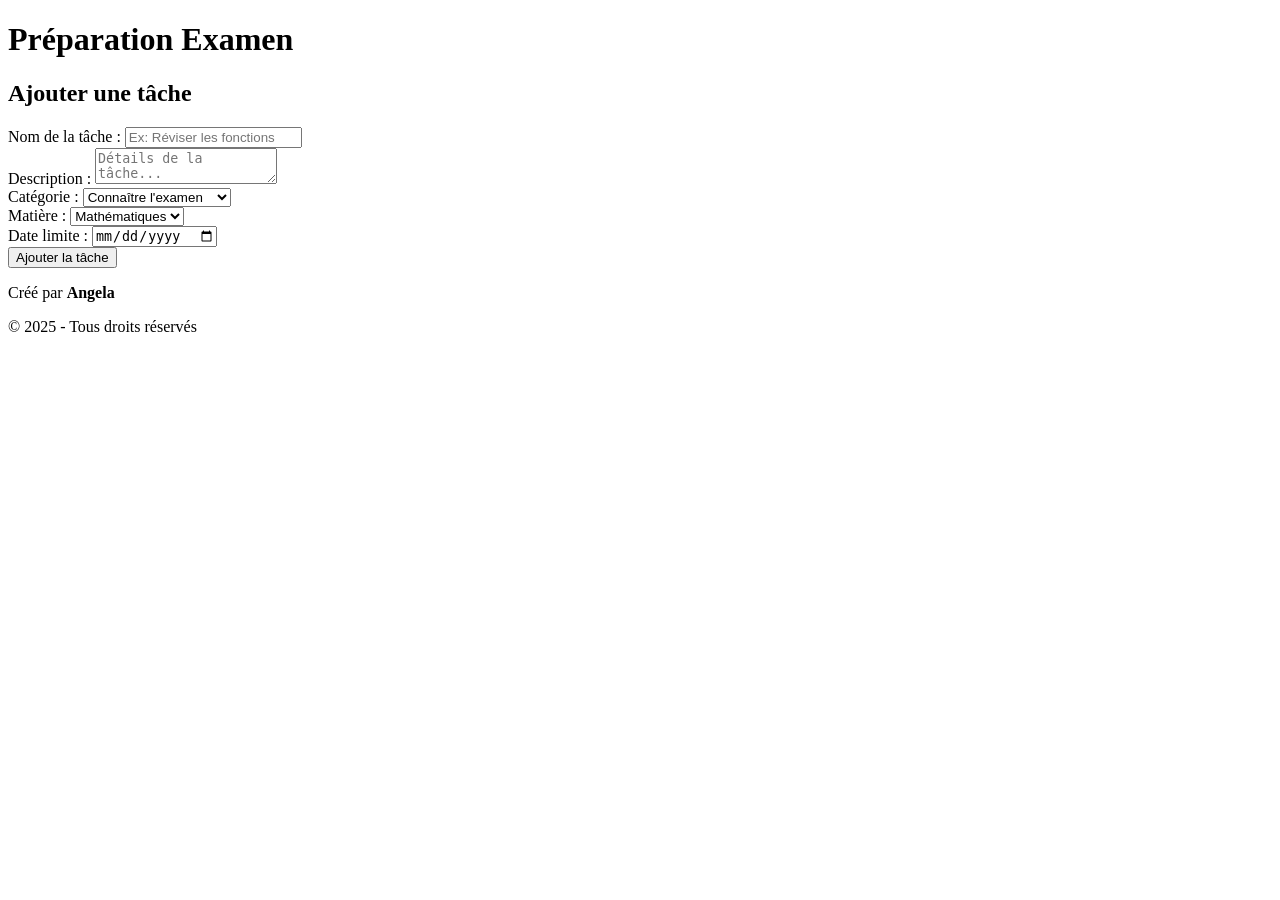
==== Etape 2 a (correction)/index.html @ 620cd531 "Add task form to index.html" ====
<!DOCTYPE html>
<html lang="fr">

<head>
    <meta charset="UTF-8">
    <meta name="viewport" content="width=device-width, initial-scale=1.0">
    <title>Préparation Examen - Formulaire</title>
    <link rel="stylesheet" href="style.css">
</head>

<body>

    <header>
        <h1>Préparation Examen</h1>
    </header>

    <main>
        <section id="form-section">
            <h2>Ajouter une tâche</h2>

            <form id="task-form">

                <div class="field">
                    <label for="title">Nom de la tâche :</label>
                    <input type="text" id="title" name="title" placeholder="Ex: Réviser les fonctions" required>
                </div>

                <div class="field">
                    <label for="description">Description :</label>
                    <textarea id="description" name="description" placeholder="Détails de la tâche..."></textarea>
                </div>

                <div class="field">
                    <label for="taskCategory">Catégorie :</label>
                    <select id="taskCategory" name="taskCategory" required>
                        <option value="1">Connaître l'examen</option>
                        <option value="2">Évaluer et prioriser</option>
                        <option value="3">Planifier les révisions</option>
                        <option value="4">Réviser activement</option>
                        <option value="5">S'entraîner et ajuster</option>
                    </select>
                </div>

                <div class="field">
                    <label for="taskSubject">Matière :</label>
                    <select id="taskSubject" name="taskSubject" required>
                        <option value="1">Mathématiques</option>
                        <option value="2">Physique</option>
                        <option value="3">Chimie</option>
                    </select>
                </div>

                <div class="field">
                    <label for="deadline">Date limite :</label>
                    <input type="date" id="deadline" name="deadline" required>
                </div>

                <div class="form-buttons">
                    <button type="submit">Ajouter la tâche</button>
                </div>

            </form>
        </section>
    </main>

    <footer>
        <p>Créé par <strong>Angela</strong></p>
        <p>&copy; 2025 - Tous droits réservés</p>
    </footer>

</body>

</html>
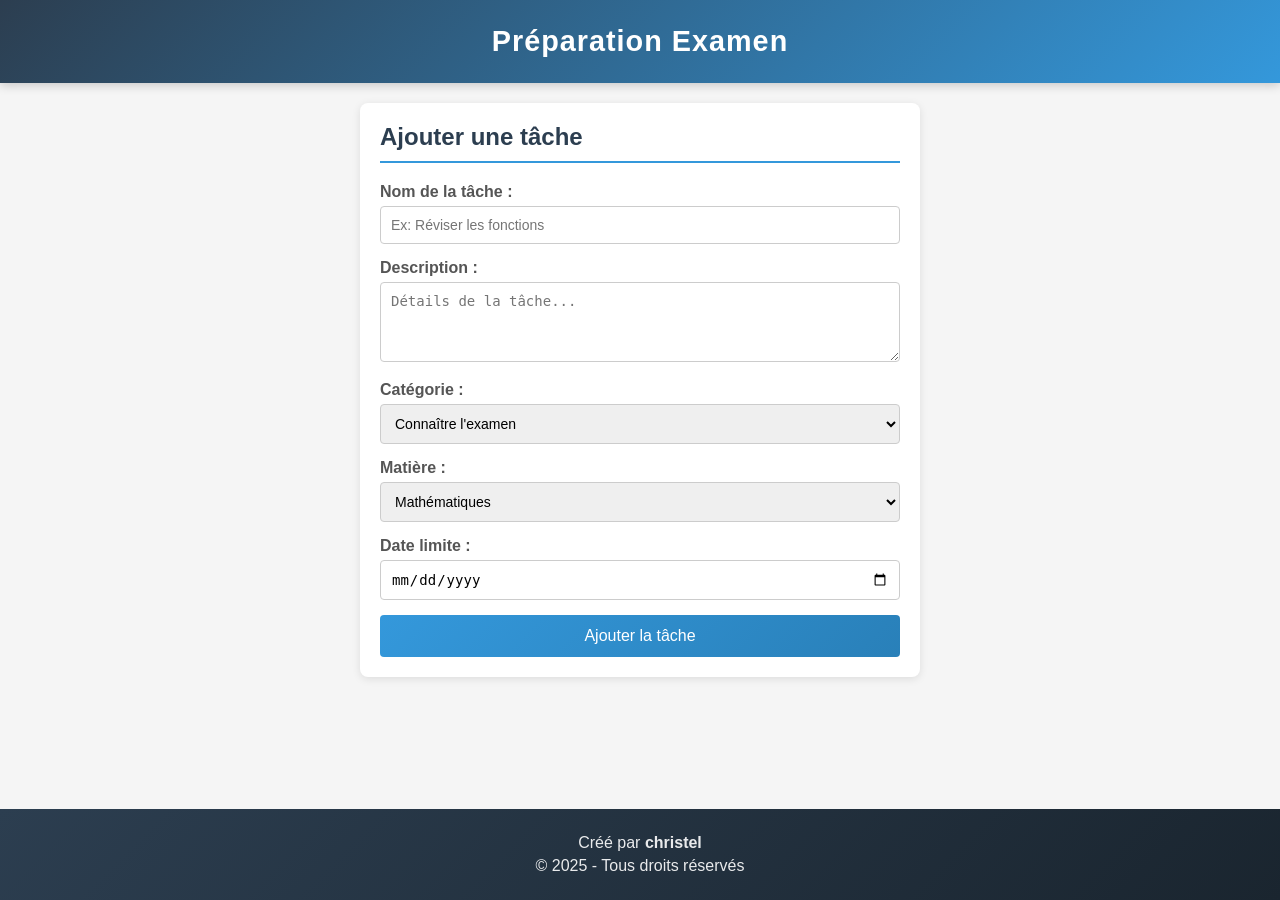
==== commit 3ea391a0: "Update footer creator name from Angela to Christel" ====
--- a/Etape 2 a (correction)/index.html
+++ b/Etape 2 a (correction)/index.html
@@ -64,7 +64,7 @@
     </main>
 
     <footer>
-        <p>Créé par <strong>Angela</strong></p>
+        <p>Créé par <strong>christel</strong></p>
         <p>&copy; 2025 - Tous droits réservés</p>
     </footer>
 
--- a/Etape 2 a (correction)/style.css
+++ b/Etape 2 a (correction)/style.css
@@ -0,0 +1,142 @@
+/* Style général */
+html,
+body {
+	height: 100%;
+	margin: 0;
+	padding: 0;
+}
+
+body {
+	font-family: Arial, sans-serif;
+	background-color: #f5f5f5;
+	display: flex;
+	flex-direction: column;
+	min-height: 100vh;
+}
+
+/* En-tête */
+header {
+	background: linear-gradient(135deg, #2c3e50 0%, #3498db 100%);
+	color: white;
+	padding: 25px;
+	text-align: center;
+	margin: 0;
+	box-shadow: 0 2px 10px rgba(0, 0, 0, 0.2);
+}
+
+header h1 {
+	margin: 0;
+	font-size: 1.8em;
+	letter-spacing: 1px;
+}
+
+/* Contenu principal */
+main {
+	width: 100%;
+	max-width: 600px;
+	margin: 0 auto;
+	padding: 20px;
+	flex-grow: 1;
+	box-sizing: border-box;
+}
+
+/* Sections */
+section {
+	background-color: white;
+	padding: 20px;
+	margin-bottom: 20px;
+	border-radius: 8px;
+	box-shadow: 0 2px 8px rgba(0, 0, 0, 0.1);
+}
+
+h2 {
+	color: #2c3e50;
+	margin-top: 0;
+	border-bottom: 2px solid #3498db;
+	padding-bottom: 10px;
+}
+
+/* Formulaire */
+.field {
+	margin-bottom: 15px;
+}
+
+label {
+	display: block;
+	margin-bottom: 5px;
+	font-weight: bold;
+	color: #555;
+}
+
+input[type='text'],
+input[type='date'],
+textarea,
+select {
+	width: 100%;
+	padding: 10px;
+	border: 1px solid #ccc;
+	border-radius: 4px;
+	font-size: 14px;
+	box-sizing: border-box;
+}
+
+textarea {
+	height: 80px;
+	resize: vertical;
+}
+
+button[type='submit'] {
+	background: linear-gradient(135deg, #3498db 0%, #2980b9 100%);
+	color: white;
+	padding: 12px 25px;
+	border: none;
+	border-radius: 4px;
+	cursor: pointer;
+	font-size: 16px;
+	transition: transform 0.2s, box-shadow 0.2s;
+	width: 100%;
+}
+
+button[type='submit']:hover {
+	transform: translateY(-2px);
+	box-shadow: 0 4px 12px rgba(52, 152, 219, 0.4);
+}
+
+.form-buttons {
+	display: flex;
+	gap: 10px;
+}
+
+/* Pied de page */
+footer {
+	background: linear-gradient(135deg, #2c3e50 0%, #1a252f 100%);
+	color: white;
+	text-align: center;
+	padding: 20px;
+	margin: 0;
+}
+
+footer p {
+	margin: 5px 0;
+	opacity: 0.9;
+}
+
+/* Responsive mobile */
+@media (max-width: 480px) {
+	header h1 {
+		font-size: 1.4em;
+	}
+
+	main {
+		padding: 10px;
+	}
+
+	section {
+		padding: 15px;
+	}
+
+	button[type='submit'] {
+		padding: 10px 20px;
+		font-size: 14px;
+	}
+}
